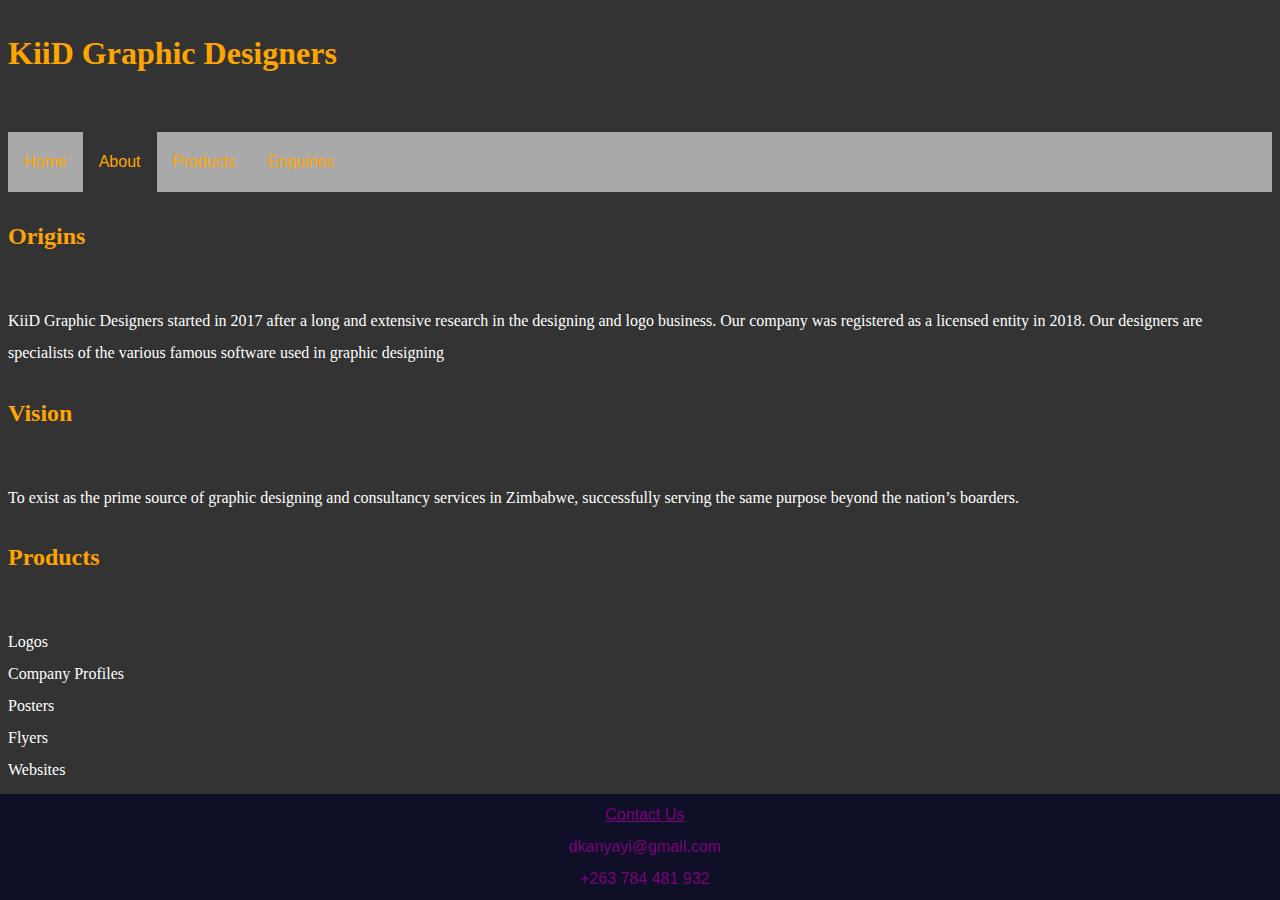
==== about.html @ 0ecc5fe0 "Add files via upload" ====
<!DOCTYPE html>
<html>
<title>KiiD About</title>
<head>
<link rel="stylesheet" href="style.css">


</head>

<body>
    <h1>KiiD Graphic Designers</h1>
    <ul>
        <li><a  href="index.html">Home</a></li>
        <li><a class="active" href="about.html">About</a></li>
        <li><a href="products.html">Products</a></li>
        <li><a href="Enquiries.html">Enquiries</a></li>
    </ul>
    
    <h2>Origins</h2>
    <p>KiiD Graphic Designers started in 2017 after a long and extensive research in the designing and logo business. Our company was registered as a licensed entity in 2018. Our designers are specialists of the various famous software used in graphic designing</p>
    
    <h2>Vision</h2>
    <p>To exist as the prime source of graphic designing and consultancy services in Zimbabwe, successfully serving the same purpose beyond the nation’s boarders.</p>
    
    <h2>Products</h2>
    <p>Logos<br> 
    Company Profiles<br> 
    Posters<br>
    Flyers<br>
    Websites</p>
    
<div id="footer">
    
    <b><u>Contact Us</u></b><br>
    dkanyayi@gmail.com<br>
    +263 784 481 932<br>
</div>
    
</body>
</html>
---- style.css ----
body {
  font-family: "Rubik", -apple-system, BlinkMacSystemFont, "Segoe UI", Roboto, "Helvetica Neue", Arial, sans-serif, "Apple Color Emoji", "Segoe UI Emoji", "Segoe UI Symbol";
  font-weight: 300;
  font-size: 16px;
  line-height: 2;
  color: #333;
  background: #333;
  padding-bottom: 25px;
}


h1, h2, h3, h4 {
font-family:MaturaMTScriptCapitals;
color:orange;
padding: inherit;
}

p {
color:white;
font-family:MaturaMTScriptCapitals;
}

ul {
list-style-type: none;
margin:0;
padding:0;
overflow: hidden;
background-color: #a9a9a9;
}

li {
float:left;
}

li a {
display: block;
color:orange;
text-align:left;
padding:14px 16px;
text-decoration:none;
}

li a:hover:not(.active){
background-color:grey;
}

.active{
background-color: #333;
}


.contents {
    width: 100%;
    height: auto;
    padding: 20px;
    overflow: hidden;
    margin-bottom: bottom: 25px;
    color: darkgoldenrod !important;
    position: absolute;
    top: 100px;
}

.contents img {
    margin-right: 15px;
    float: left;
    width: 400px;
    height: 300px;
}

.contents h3,
.contents p{
    margin-left: 15px;
    display: block;
    margin: 2px 0 0 0;
    color: darkgoldenrod;
}

div.img {
    margin: 10px;
    border: 2px solid #ccc;
    float: left;
    width: 120px;
    height : 200px;
} 

div.img:hover {
    border: 5px solid darkgoldenrod;
}

div.img img {
    width: 100%;
    height: 100px;
}

div.desc {
    padding: 15px;
    text-align: center;
    color: darkgoldenrod;
}


images {
    width: 50%;
    height: 25%;
}

#footer {
background: linear-gradient(rgba(0, 0, 50, 0.5),rgba(0, 0, 50, 0.5)), url(img/);    
background-color: rgb(0,0,0);
background-color: rgba(0,0,0,0.4);    
color:purple;
text-align:center;
padding:5px;
width: 100%;
bottom: 0;
    position: fixed;
    left: 0;
}

.contact-title {
margin-top: 100px;
color: #fff;
text-transform: uppercase;
transition: all 4s ease-in-out;
}

.contact-title h1{
font-size: 32px;
line-height: 10px;
color: white;
}

.contact-title h2{
font-size: 20px;
}

form {
margin-top: 50px;
transition: all 4s ease-in-out;
}

.form-control {
width: 600px;
background: transparent;
border: none;
outline: none;
border-bottom: 1px solid gray;
color: #fff;
font-size: 18px;
margin-bottom: 16px;
}

input {
height: 45px;
}

form .submit {
background:#A9A9A9;
border-color: transparent;
color: darkorange;
font-size: 20px;
font-weight: bold;
letter-spacing: 2px;
height: 50px;
margin-top: 20px;
}

form .submit:hover {
background-color: grey;
cursor: pointer;
}
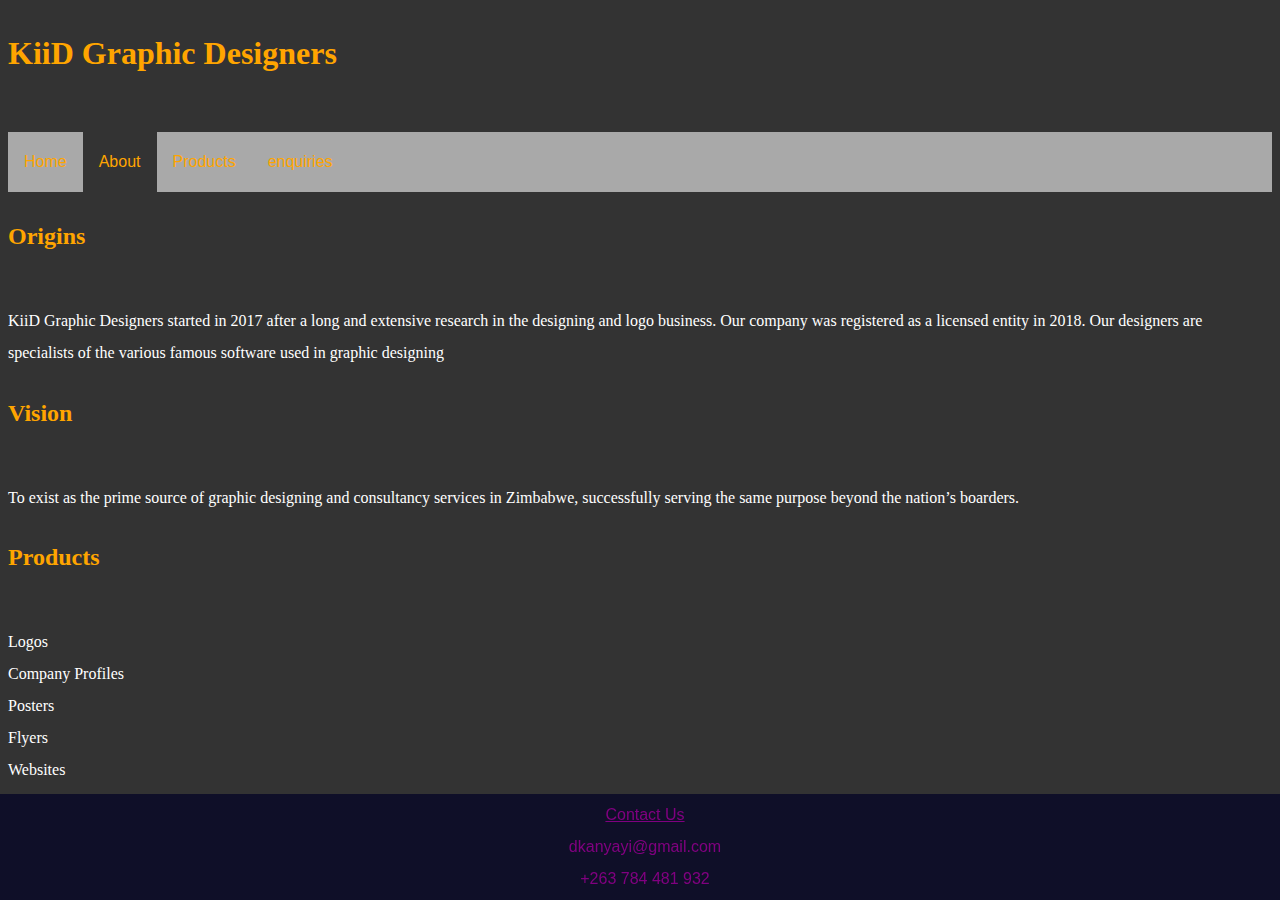
==== commit 52f6cb05: "Update about.html" ====
--- a/about.html
+++ b/about.html
@@ -13,7 +13,7 @@
         <li><a  href="index.html">Home</a></li>
         <li><a class="active" href="about.html">About</a></li>
         <li><a href="products.html">Products</a></li>
-        <li><a href="Enquiries.html">Enquiries</a></li>
+        <li><a href="Enquiries.html">enquiries</a></li>
     </ul>
     
     <h2>Origins</h2>
@@ -37,4 +37,4 @@
 </div>
     
 </body>
-</html>+</html>
